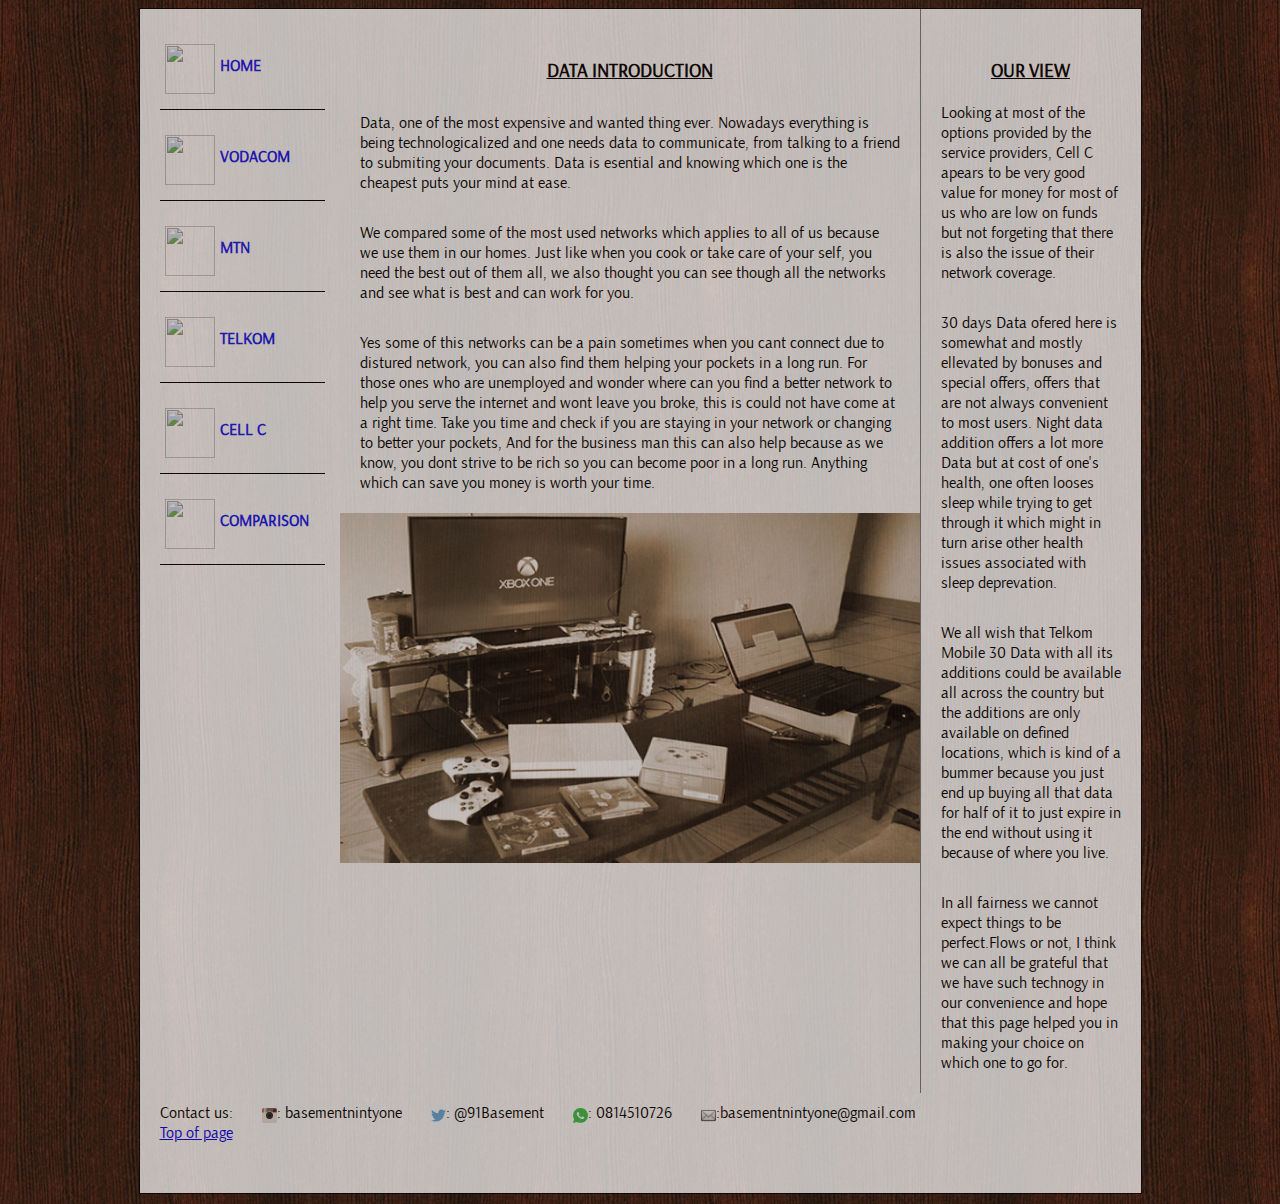
==== index.html @ 514b7ded "My first commit! 😀" ====
<!DOCTYPE html>
<html lang="en">
<head>
	<meta charset="utf-8">
	<meta name="discription" content="Mobile Data Comparison">
	<title>Mobile Data Comparison</title>
	<link rel="stylesheet" type="text/css" href="css/data.css">
</head>
<body>
	<div id="page">
		<div id="section1">
			<div class="data">
				<h2 id="home"><img class="logo" src="pictures/logo1.png"><a href="#article">HOME</a></h2>
			</div>
			<div class="data">
				<h2 id="one"><img class="logo" src="pictures/vodacom.jpg"><a href="#vodacom">VODACOM</a></h2>
			</div>
			<div class="data">	
				<h2 id="two"><img class="logo" src="pictures/mtn.jpg"><a href="#mtn">MTN</a></h2>
			</div>
			<div class="data">
				<h2 id="three"><img class="logo" src="pictures/telkom.png"><a href="#telkom">TELKOM</a></h2>
			</div>
			<div class="data">
				<h2 id="four"><img class="logo" src="pictures/cell c.png"><a href="#cellc">CELL C</a></h2>
			</div>	
			<div class="data">
				<h2 id="five"><img class="logo" src="pictures/Weekly.png"><a href="#charts">COMPARISON</a></h2>
			</div>
		</div>
		<div id="section2">
				<div class="view" id="article">
					<h3>DATA INTRODUCTION</h3>
					<p class="para">
						Data, one of the most expensive and wanted thing ever. Nowadays everything is being technologicalized and one needs data to communicate, from talking to a friend to submiting your documents. Data is esential and knowing which one is the cheapest puts your mind at ease.
					</p>
					<p class="para">
						We compared some of the most used networks which applies to all of us because we use them in our homes. Just like when you cook or take care of your self, you need the best out of them all, we also thought you can see though all the networks and see what is best and can work for you.
					</p>
					<p class="para">
						Yes some of this networks can be a pain sometimes when you cant connect due to distured network, you can also find them helping your pockets in a long run. For those ones who are unemployed and wonder where can you find a better network to help you serve the internet and wont leave you broke, this is could not have come at a right time. Take you time and check if you are staying in your network or changing to better your pockets, And for the business man this can also help because as we know, you dont strive to be rich so you can become poor in a long run. Anything which can save you money is worth your time.
					</p>
					<figure class="charts">
						<img src="Pictures/canvas.jpg" title="" alt="">
						<figcaption></figcaption>
					</figure>
				</div>
				<div class="view" id="vodacom">
					<h3>VODACOM</h3>
					<div class="inner">
										<h4>HOURLY</h4>
										<ul>
											<li>1GB - R12</li>
										</ul>
									</div>
									<div class="inner">
										<h4>DAILY</h4>
										<ul>
											<li>20MB - R5</li>
											<li>100MB - R15</li>
											<li>250MB - R27</li>
											<li>1GB - R29</li>
										</ul>
									</div>
									<div class="inner">
										<h4>WEEKLY</h4>
										<ul>
											<li>100MB - R17</li>
											<li>250MB - R35</li>
											<li>500MB - R60</li>
											<li>1GB - R80</li>
										</ul>
									</div>
									<div class="inner">
										<h4>30 DAYS</h4>
										<ul>
											<li>15MB - R10</li>
											<li>30MB - R12</li>
											<li>55MB - R25</li>
											<li>100MB - R29</li>
											<li>250MB - R45(JFY)</li>
											<li>325MB - R55(JFY)</li>
											<li>500MB - R80(JFY)</li>
											<li>750MB - R100(JFY)</li>
											<li>1GB - R115(JFY)</li>
											<li>1.5GB - R145(JFY)</li>
											<li>2GB - R175(JFY)</li>
											<li>3GB - R230(JFY)</li>
											<li>5GB - R350(JFY)</li>
											<li>10GB - R475(JFY)</li>
											<li>2GB - R700(JFY) </li>
										</ul>
									</div>
									<div class="inner">
										<h4>EVERY MONTH</h4>
										<ul>
											<li>10MB - R9</li>
											<li>30MB - R12</li>
											<li>100MB - R29</li>
											<li>250MB - R63</li>
											<li>500MB - R100</li>
											<li>1GB - R149</li>
											<li>2GB - R249</li>
										</ul>
									</div>
									<div class="inner">
										<h4>NIGHT OWL ONCE OFF</h4>
										<ul>
											<li>50MB - R4</li>
											<li>100MB - R7</li>
											<li>250MB - R14</li>
											<li>500MB - R29(7 NIGHTS)</li>
											<li>1GB - R49(7 NIGHTS)</li>
										</ul>
									</div>
									<div class="inner">
										<h4>NIGHT OWL RECURRING(7NIGHTS)</h4>
										<ul>
											<li>500MB - R29</li>
											<li>1GB - R49</li>
										</ul>
									</div>
									<div class="inner">
										<h4>PAY ONCE RECCURING</h4>
										<ul>
											<li>3 x 50MB - R29<br>(3 MONTHS)</li>
											<li>6 x 100MB - R119<br>(6 MONTHS)</li>
											<li>6 x 250MB - R219<br>(6 MONTHS)</li>
											<li>6 x 500MB - R339<br>(6 MONTHS)</li>
											<li>12 x 1GB - R899<br>(12 MONTHS)</li>
											<li>12 x 2GB - R1399<br>(12 MONTHS)</li>
											<li>12 x 5GB - R3499<br>(12 MONTHS)</li>
											<li>12 x 10GB - R5999<br>(12 MONTHS)</li>
										</ul>
									</div>
				</div>
				<div class="view" id="mtn">
					<h3>MTN</h3>
					<div class="inner">
										<h4>HOURLY</h4>
										<ul>
											<li>15MB - R2</li>
											<li>50MB - R5</li>
											<li>150MB - R12</li>
											<li>1GB - R30</li>
										</ul>
									</div>
									<div class="inner">
										<h4>DAILY</h4>
										<ul>
											<li>25MB - R5</li>
											<li>50MB - R8</li>
											<li>75MB - R12</li>
										</ul>
									</div>
									<div class="inner">
										<h4>WEEKLY</h4>
										<ul>
											<li>50MB - R10</li>
											<li>70MB - R12</li>
											<li>100MB - R15</li>
											<li>120MB - R17</li>
											<li>200MB - R25</li>
											<li>350MB - R40</li>
											<li>1GB - R110(2 WEEKS)</li>
										</ul>
									</div>
									<div class="inner">
										<h4>30 DAYS</h4>
										<ul>
											<li>20MB - R10</li>
											<li>50MB - R20</li>
											<li>100MB - R29</li>
											<li>150MB - R39</li>
											<li>300MB - R60</li>
											<li>600MB - R99</li>
											<li>750MB - R120</li>
											<li>1GB - R149</li>
											<li>1.5GB - R189</li>
											<li>3GB - R299</li>
											<li>6GB - R399</li>
											<li>10GB - R499</li>
											<li>20GB - R899</li>
											<li>30GB -R1249</li>
											<li>50GB - R1999</li>
											<li>100GB - R3499</li>
										</ul>
									</div>
									<div class="inner">
										<h4>6 MONTHS</h4>
										<ul>
											<li>6 x 100MB - R99</li>
											<li>6 x 300MB - R259</li>
											<li>6 x 500MB - R339</li>
											<li>6 x 1GB - R579</li>
											<li>6 x 2GB - R929</li>
										</ul>
									</div>
									<div class="inner">
										<h4>12 MONTHS</h4>
										<ul>
											<li>12 x 100MB - R159</li>
											<li>12 x 300MB - R399</li>
											<li>12 x 500MB - R529</li>
											<li>12 x 1GB - R899</li>
											<li>12 x 2GD - R1399</li> 
										</ul>
									</div>
									<div class="inner">
										<h4>NIGHT TIME</h4>
										<ul>
											<li>500MB - R5</li>
											<li>1GB - R10</li>
										</ul>
									</div>
									<div class="inner">
										<h4>NIGHT TIME MONTHLY</h4>
										<ul>
											<li>100MB - R10</li>
											<li>300MB - R25</li>
											<li>500MB - R35</li>
											<li>1GB - R59</li>
											<li>2GB - R109</li>
											<li>5GB - R139</li>
											<li>10GB - R209</li>
											<li>20GB - R359</li>
										</ul>
									</div>
				</div>
				<div class="view" id="telkom">
					<h3>TELKOM MOBILE</h3>
					<div class="inner">
										<h4>HOURLY</h4>
										<ul>
											<li>75MB - R5</li>
										</ul>
									</div>
									<div class="inner">
										<h4>DAILY</h4>
										<ul>
											<li>150MB - R10.10</li>
										</ul>
									</div>
									<div class="inner">
										<h4>WEEKLY</h4>
										<ul>
											<li>20MB - R15.15</li>
											<li>50MB - R29.25</li>
											<li>100MB - R29.50</li>
											<li>250MB - R59.50</li>
										</ul>
									</div>
									<div class="inner">
										<h4>30 DAYS</h4>
										<ul>
											<li>25MB - R7.30</li>
											<li>50MB - R14.65</li>
											<li>100MB - R29.25</li>
											<li>250MB - R39.50</li>
											<li>500MB - R69.60</li>
											<li>1GB + 1GB -R100</li>
											<li>2GB + 2GB - R140</li>
											<li>3GB + 3GB - R201</li>
											<li>5GB + 5GB - R301</li>
											<li>10GB + 10GB - R505</li>
											<li>20GB - R905(6 Months)</li>
											<li>50GB - R1815(12 Months)</li>
											<li>100GB - R3227(12 Months)</li>
										</ul>
									</div>
									<div class="inner">
										<h4>WEEKEND</h4>
										<ul>
											<li>100MB - R10</li>
											<li>200MB - R19</li>
											<li>500MB - R29</li>
											<li>1GB - R49</li>
										</ul>
									</div>
									<div class="inner">
										<h4>FREE ME</h4>
										<ul>
											<li>150MB - R29</li>
											<li>250MB - R39</li>
											<li>500MB - R70</li>
											<li>1GB - R100</li>
											<li>2GB - R150</li>
											<li>3GB - R200</li>
											<li>5GB - R305</li>
											<li>10GB - R405</li>
											<li>20GB - R499</li>
										</ul>
									</div>
									<div class="inner">
										<h4>WIFI DATA</h4>
										<ul>
											<li>30 Minutes</li>
											<li>60 Minutes</li>
										</ul>
									</div>
									<div class="inner">
										<h4>INTERNET STATER</h4>
										<ul>
											<li>1.2GB - R49.50</li>
											<li>2.4GB - R100</li>
											<li>6GB - R252</li>
											<li>12GB - R505</li>
											<li>24GB - R1005</li>
											<li>60GB - R2015</li>
										</ul>
									</div>
				</div>
				<div class="view" id="cellc">
					<h3>CELL C</h3>
					<div class="inner">
										<h4>DAILY</h4>
										<ul>
											<li>5MB - R2</li>
											<li>25MB - R4</li>
											<li>65MB - R9</li>
											<li>120MB - R14</li>
											<li>500MB - R17</li>
											<li>1GB - R20</li>
										</ul>
									</div>
									<div class="inner">
										<h4>WEEKLY</h4>
										<ul>
											<li>45MB - R8</li>
											<li>80MB - R12</li>
											<li>250MB - R55</li>
											<li>600MB - R50</li>
											<li>1.2GB - R80</li>
											<li>2.2GB - R100</li>
										</ul>
									</div>
									<div class="inner">
										<h4>30 DAYS</h4>
										<ul>
											<li>15MB - R5</li>
											<li>40MB - R12</li>
											<li>65MB - R20</li>
											<li>100MB - R29</li>
											<li>250MB - R39</li>
											<li>300MB - R49</li>
											<li>750 + 1GB(Night) - R80</li>
											<li>1GB + 2GB(Night) - R100</li>
											<li>1.5GB + 3GB(Night) - R149</li>
											<li>2GB + 4GB(Night) - R199</li>
											<li>3GB + 5GB(Night) - R249</li>
											<li>6GB + 7GB(Night) - R299</li>
											<li>7GB + 10GB(Night) - R399</li>
											<li>10GB + 15GB - R499(90 Days)</li>
											<li>20GB - R799(90 Days)</li>
											<li>30GB - R899(90 Days)</li>
											<li>40GB - R1199(90 Days)</li>
											<li>100GB - R2999(90 Days)</li>
										</ul>
									</div>
									<div class="inner">
										<h4>NIGHT</h4>
										<ul>
											<li>250MB - R6</li>
											<li>1GB - R15</li>
										</ul>
									</div>
				</div>
				<div class="view" id="charts">
					<h3>DATA COMPARISON CHARTS</h3>
					<figure class="charts">
						<img src="Pictures/Daily.png" alt="daily" title="daily data">
						<figcaption>Daily Data</figcaption>
					</figure>
					<figure class="charts">
						<img src="Pictures/Weekly.png" alt="weekly" title="weekly">
						<figcaption>Weekly Data</figcaption>
					</figure>
					<figure class="charts">
						<img src="Pictures/30 Days.png" alt="30 days" title="30 days">
						<figcaption>30 Days</figcaption>
					</figure>
				</div>
		</div>
		<div id="aside">
			<h3> OUR VIEW</h3>
			<p>
				Looking at most of the options provided by the service providers, Cell C apears to be very good value for money for most of us who are low on funds but not forgeting that there is also the issue of their network coverage.
			</p>
			<p>
				 30 days Data ofered here is somewhat and mostly ellevated by bonuses and special offers, offers that are not always convenient to most users. Night data addition offers a lot more Data but at cost of one's health, one often looses sleep while trying to get through it which might in turn arise other health issues associated with sleep deprevation.
			</p>
			<p>
				We all wish that Telkom Mobile 30 Data with all its additions could be available all across the country but the additions are only available on defined locations, which is kind of a bummer because you just end up buying all that data for half of it to just expire in the end without using it because of where you live.
			</p>
			<p>
				In all fairness we cannot expect things to be perfect.Flows or not, I think we can all be grateful that we have such technogy in our convenience and hope that this page helped you in making your choice on which one to go for.
			</p>
		</div>
		<div id="footer">
			<p id="info">
				Contact us:
				<img class="icons" src="icons/instagram.svg" alt="instagram" title="instagram">: basementnintyone
				<img class="icons" src="icons/twitter.svg" alt="twittter" title="twitter">: @91Basement
				<img class="icons" src="icons/whatsapp.svg" alt="whatsapp" title="whatsapp">: 0814510726
				<img class="icons" src="icons/email.png" alt="email" title="mail">:basementnintyone@gmail.com
				<br />
				<a href="#home">Top of page</a>
			</p>

		</div>
	</div>
	<script type="text/javascript" src="jquery/jquery-3.4.1.js"></script>
	<script type="text/javascript" src="jquery/data.js"></script>
</body>
</html>
---- css/data.css ----
@font-face {
    font-family: 'arsenalregular';
    src: url('../font/arsenal-regular-webfont.eot');
    src: url('../font/arsenal-regular-webfont.eot?#iefix') format('embedded-opentype'),
         url('../font/arsenal-regular-webfont.woff2') format('woff2'),
         url('../font/arsenal-regular-webfont.woff') format('woff'),
         url('../font/arsenal-regular-webfont.ttf') format('truetype'),
         url('../font/arsenal-regular-webfont.svg#arsenalregular') format('svg');
    font-weight: normal;
    font-style: normal;
}
body {
	font-family: arsenalregular;
	background-image: url('../Pictures/dark-wood.jpg');
	background-position: center;
}
/*page*/
div#page {
	width: 1001px;
	margin: 0px auto;
	margin-bottom: 10px;
	padding: 0px;
	background-color: #fff;
	opacity: 0.7;
	border: 1px solid #000;
}
/*Data Navigation*/
div#section1 {
	width: 180px;
	margin: 0px;
	padding: 10px;
	float: left;
}
div.data {
	width: 165px;
	height: 80px;
	padding: 0px;
	margin: 10px;
	border-bottom: 1px solid #000
}
div.data h2{
	width: 100%;
	height: 100%;
	margin: 0px;
	padding: 0px;
	font-size: 100%;
	opacity: 0.9;
}
h2 a{
	text-decoration: none;
}
img {
	width: 50px;
	height: 50px;
	margin: 0px;
	padding: 0px;
	margin: 15px 5px;
	vertical-align: middle;
	opacity: 0.99;
}

/*main display*/
div#section2 {
	width: 580px;
	margin: 0px;
	padding: 0px;
	float: left;
}
div.view {
	width: 100%;
	margin: 0px;
	padding: 0px;
	float: left;
	clear: right;
}
div.view h3{
	width: 100%;
	margin: 0px;
	padding: 0px;
	margin-top: 50px;
	margin-bottom: 20px;
	text-align: center;
	text-decoration: underline;
}
div.inner {
	width: 180px;
	margin: 5px;
	padding: 0px;
	float: left;
}
div.view h4{
	width: 100%;
	margin: 0px;
	padding: 0px;
	text-align: left;
	text-decoration: underline;
}
ul {
	width: 100%;
	padding: 0px;
	margin: 0px;
	list-style-position: inside;
}
li {
	margin: 0px;
	padding: 0px;
	margin-top: 10px;
}
figure.charts{
	display: block;
	width: 580px;
	height: 350px;
	margin: 0px;
	padding: 0px;
	float: left;
	clear: right;
	margin-bottom: 20px;

}
figure.charts img{
	width: 100%;
	height: 100%;
	margin: 0px;
	padding: 0px;
}
figcaption{
	text-align: center;
	font-weight: bold;

}
 /*aside*/
 div#aside {
 	width: 220px;
 	margin: 0px;
 	padding: 0px;
 	float: left;
 	clear: right;
 	border-left: 1px solid grey;
 }
 div#aside h3{
	width: 100%;
	margin: 0px;
	margin-top: 50px;
	padding: 0px;
	text-align: center;
	text-decoration: underline;
}


  /*footer*/
 div#footer {
 	width: 100%;
 	height: 100px;
 	margin: 0px;
 	margin-top: 20px;
 	padding: 0px;
 	clear: both;
 }
 

img.icons{
	width: 15px;
	height: 15px;
	margin: 0px;
	padding: 0px;
	padding-left: 25px; 
	display: inline-block;
	vertical-align: bottom;
}
p{
	text-decoration: none;
	margin: 10px;
	padding: 10px;
}
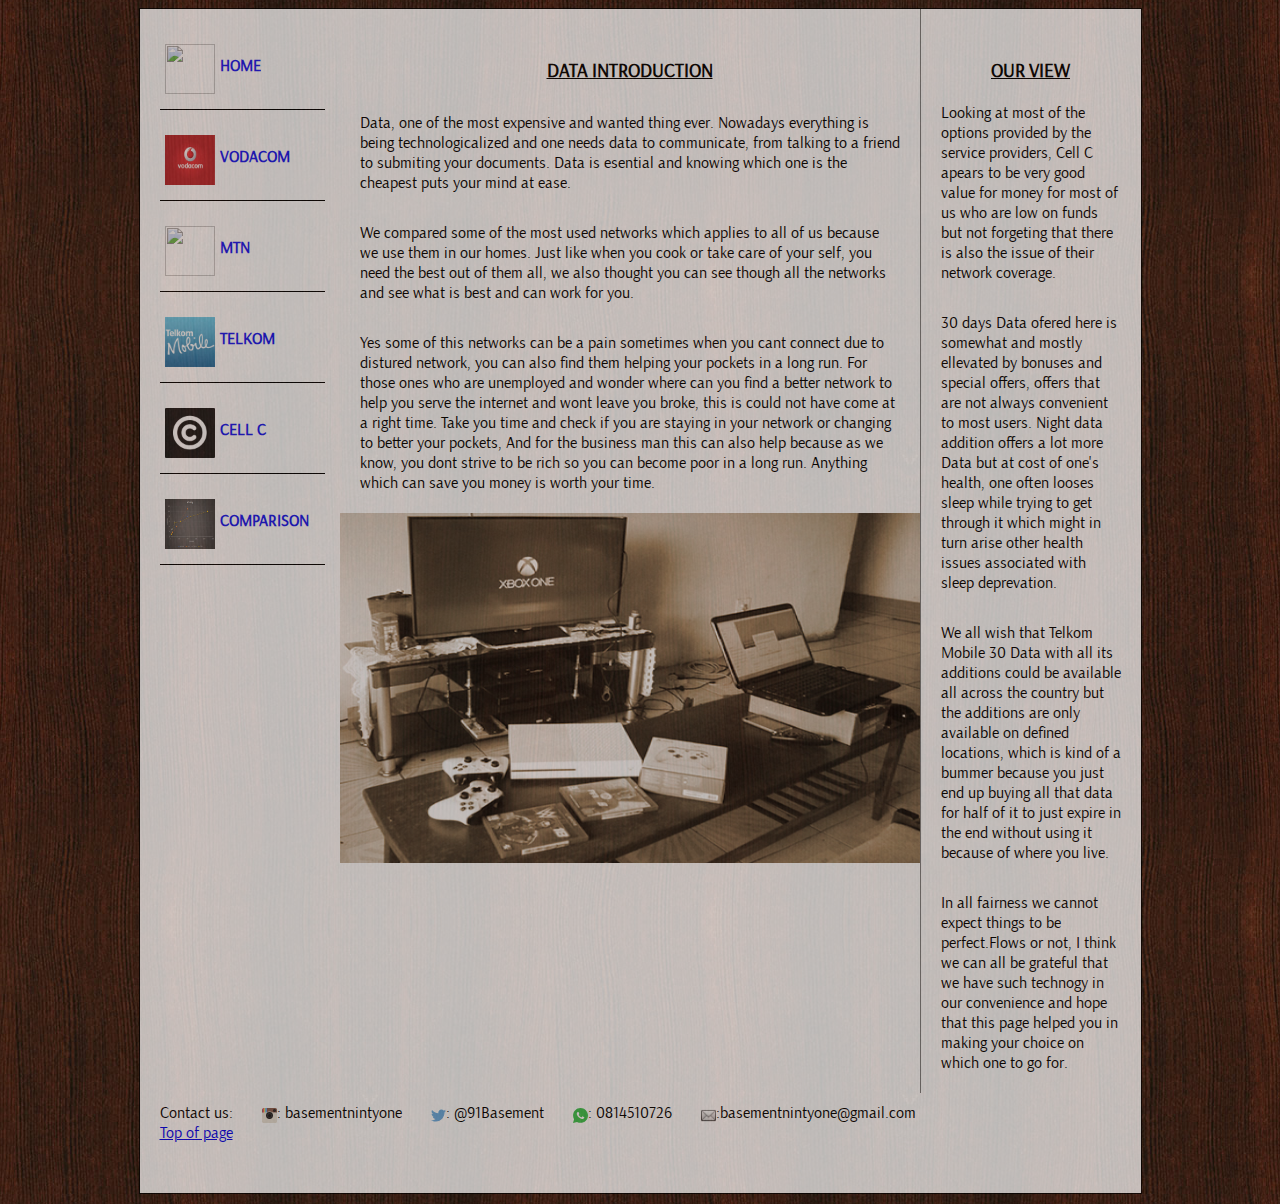
==== commit 2fa3994d: "Update index.html" ====
--- a/index.html
+++ b/index.html
@@ -10,22 +10,22 @@
 	<div id="page">
 		<div id="section1">
 			<div class="data">
-				<h2 id="home"><img class="logo" src="pictures/logo1.png"><a href="#article">HOME</a></h2>
+				<h2 id="home"><img class="logo" src="Pictures/logo1.png"><a href="#article">HOME</a></h2>
 			</div>
 			<div class="data">
-				<h2 id="one"><img class="logo" src="pictures/vodacom.jpg"><a href="#vodacom">VODACOM</a></h2>
+				<h2 id="one"><img class="logo" src="Pictures/vodacom.jpg"><a href="#vodacom">VODACOM</a></h2>
 			</div>
 			<div class="data">	
-				<h2 id="two"><img class="logo" src="pictures/mtn.jpg"><a href="#mtn">MTN</a></h2>
+				<h2 id="two"><img class="logo" src="Pictures/mtn.jpg"><a href="#mtn">MTN</a></h2>
 			</div>
 			<div class="data">
-				<h2 id="three"><img class="logo" src="pictures/telkom.png"><a href="#telkom">TELKOM</a></h2>
+				<h2 id="three"><img class="logo" src="Pictures/telkom.png"><a href="#telkom">TELKOM</a></h2>
 			</div>
 			<div class="data">
-				<h2 id="four"><img class="logo" src="pictures/cell c.png"><a href="#cellc">CELL C</a></h2>
+				<h2 id="four"><img class="logo" src="Pictures/cell c.png"><a href="#cellc">CELL C</a></h2>
 			</div>	
 			<div class="data">
-				<h2 id="five"><img class="logo" src="pictures/Weekly.png"><a href="#charts">COMPARISON</a></h2>
+				<h2 id="five"><img class="logo" src="Pictures/Weekly.png"><a href="#charts">COMPARISON</a></h2>
 			</div>
 		</div>
 		<div id="section2">
@@ -412,4 +412,4 @@
 	<script type="text/javascript" src="jquery/jquery-3.4.1.js"></script>
 	<script type="text/javascript" src="jquery/data.js"></script>
 </body>
-</html>+</html>
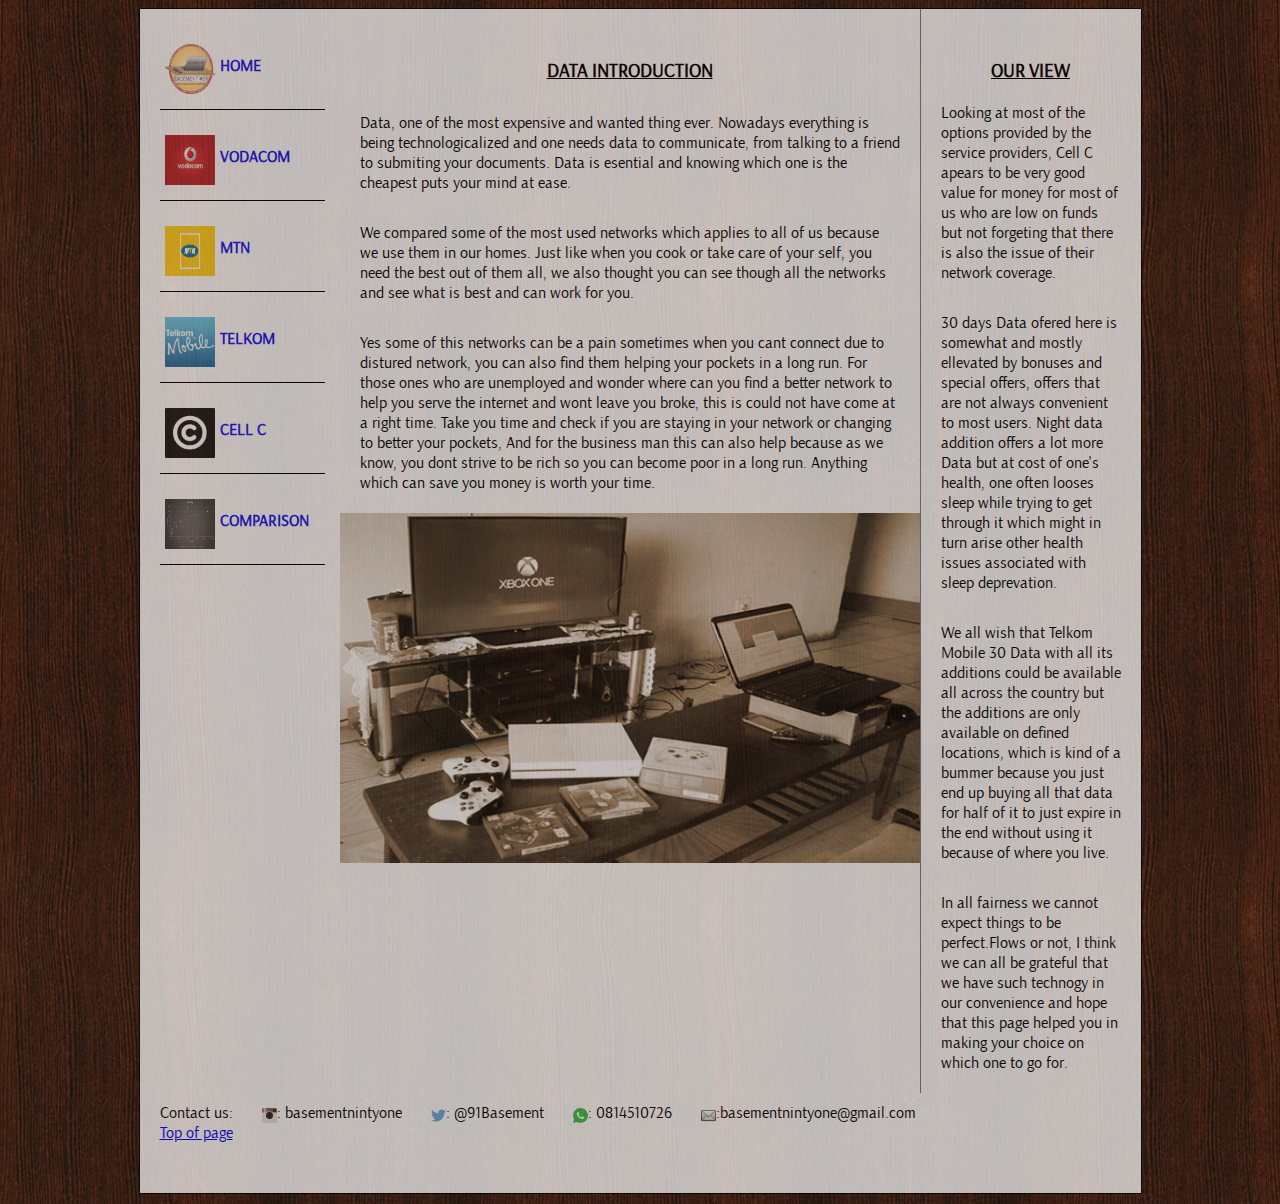
==== commit dadc002e: "Update index.html" ====
--- a/index.html
+++ b/index.html
@@ -10,13 +10,13 @@
 	<div id="page">
 		<div id="section1">
 			<div class="data">
-				<h2 id="home"><img class="logo" src="Pictures/logo1.png"><a href="#article">HOME</a></h2>
+				<h2 id="home"><img class="logo" src="Pictures/Logo1.png"><a href="#article">HOME</a></h2>
 			</div>
 			<div class="data">
 				<h2 id="one"><img class="logo" src="Pictures/vodacom.jpg"><a href="#vodacom">VODACOM</a></h2>
 			</div>
 			<div class="data">	
-				<h2 id="two"><img class="logo" src="Pictures/mtn.jpg"><a href="#mtn">MTN</a></h2>
+				<h2 id="two"><img class="logo" src="Pictures/MTN.jpg"><a href="#mtn">MTN</a></h2>
 			</div>
 			<div class="data">
 				<h2 id="three"><img class="logo" src="Pictures/telkom.png"><a href="#telkom">TELKOM</a></h2>
